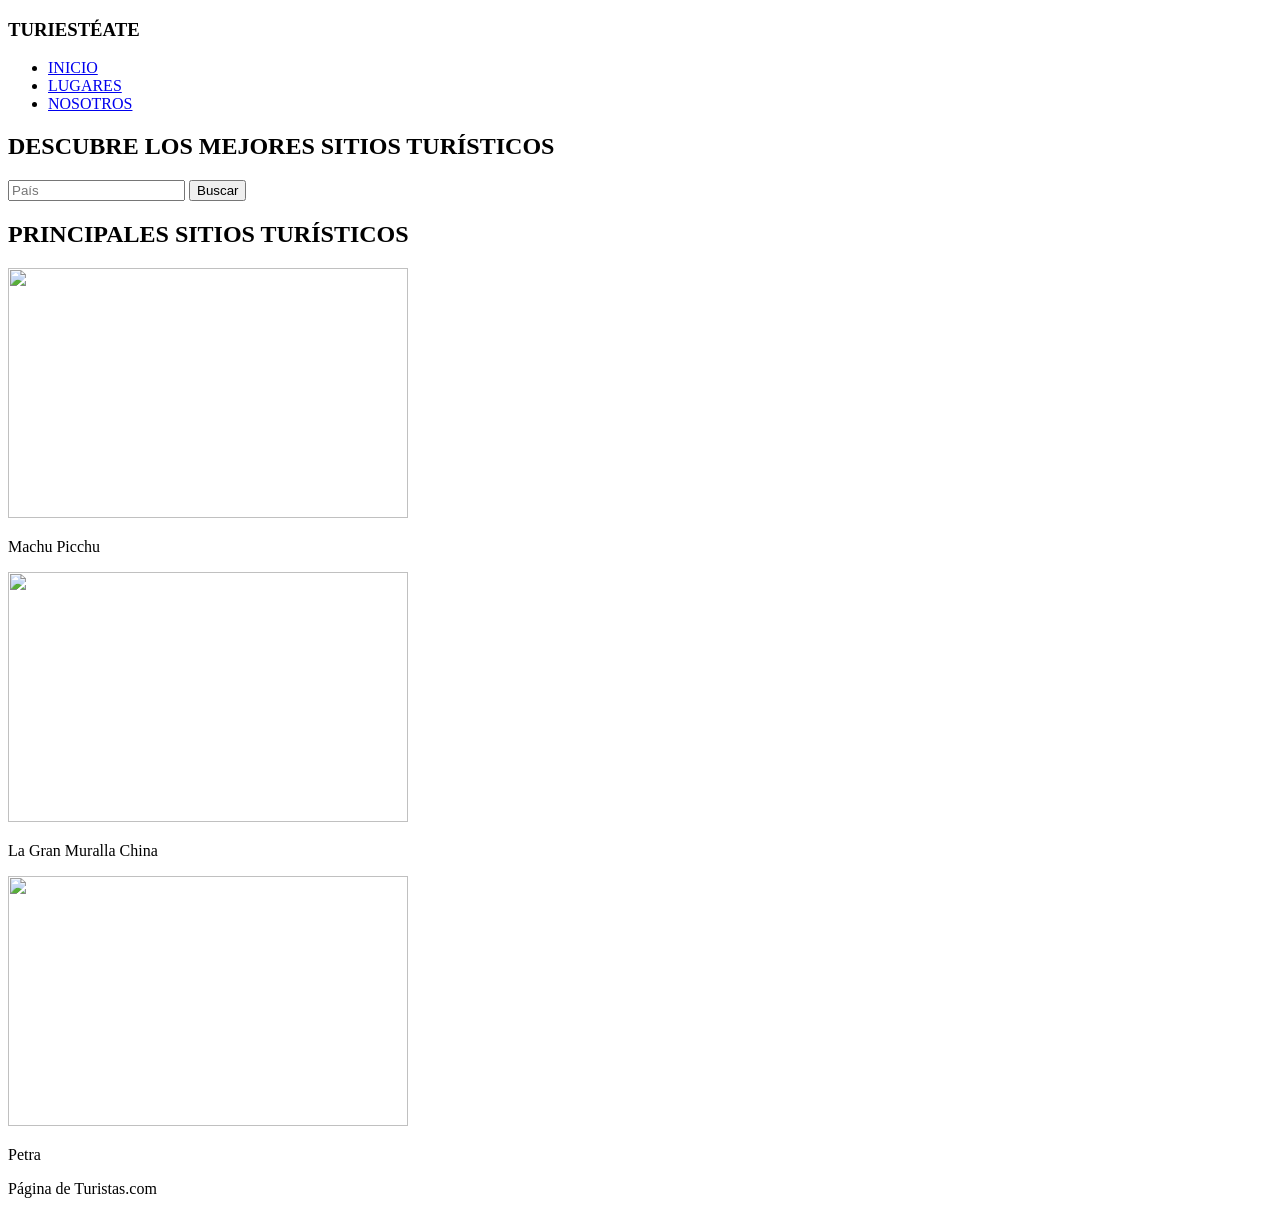
==== index.html @ 8e061277 "Tu mensaje" ====
<!DOCTYPE html>
<html lang="en">
<head>
    <meta charset="UTF-8">
    <meta name="viewport" content="width=device-width, initial-scale=1.0">
    <link rel="stylesheet" href="/estilos/estilos.css">
    <link rel="preconnect" href="https://fonts.googleapis.com">
    <link rel="preconnect" href="https://fonts.gstatic.com" crossorigin>
    <link href="https://fonts.googleapis.com/css2?family=Montserrat:wght@300;400;500;600;700&display=swap" rel="stylesheet">
    <title>Turistéate</title>
</head>
<body>
    <header>
        <section id="superior">
            <nav>
                <h1>TURIESTÉATE</h1>
                <ul>
                    <li><a href="index.html">INICIO</a></li>
                    <li><a href="lugares.html">LUGARES</a></li>
                    <li><a href="nosotros.html">NOSOTROS</a></li>
                </ul>
            </nav>

            <section id="bienvenida">
                <h2>DESCUBRE LOS MEJORES SITIOS TURÍSTICOS</h2>

                <form action="">
                    <input type="text" placeholder="País" id="pais">
                    <button type="submit">Buscar</button>
                </form>
        </section>
    </section>
    </header>
    <main>
        <section id="principales">
            <h2>PRINCIPALES SITIOS TURÍSTICOS</h2>
            <div>
                <img src="https://images.pexels.com/photos/7342970/pexels-photo-7342970.jpeg" width="400px" height="250px">
                <p>Machu Picchu</p>
            </div>
            <div>
                <img src="https://images.pexels.com/photos/33407548/pexels-photo-33407548.jpeg" width="400px" height="250px">
                <p>La Gran Muralla China</p>
            </div>
            <div>
                <img src="https://images.pexels.com/photos/1631665/pexels-photo-1631665.jpeg" width="400px" height="250px">
                <p>Petra</p>
            </div>
        </section>
    </main>
    <footer>
            <p>Página de Turistas.com</p>
    </footer>
</body>
</html>
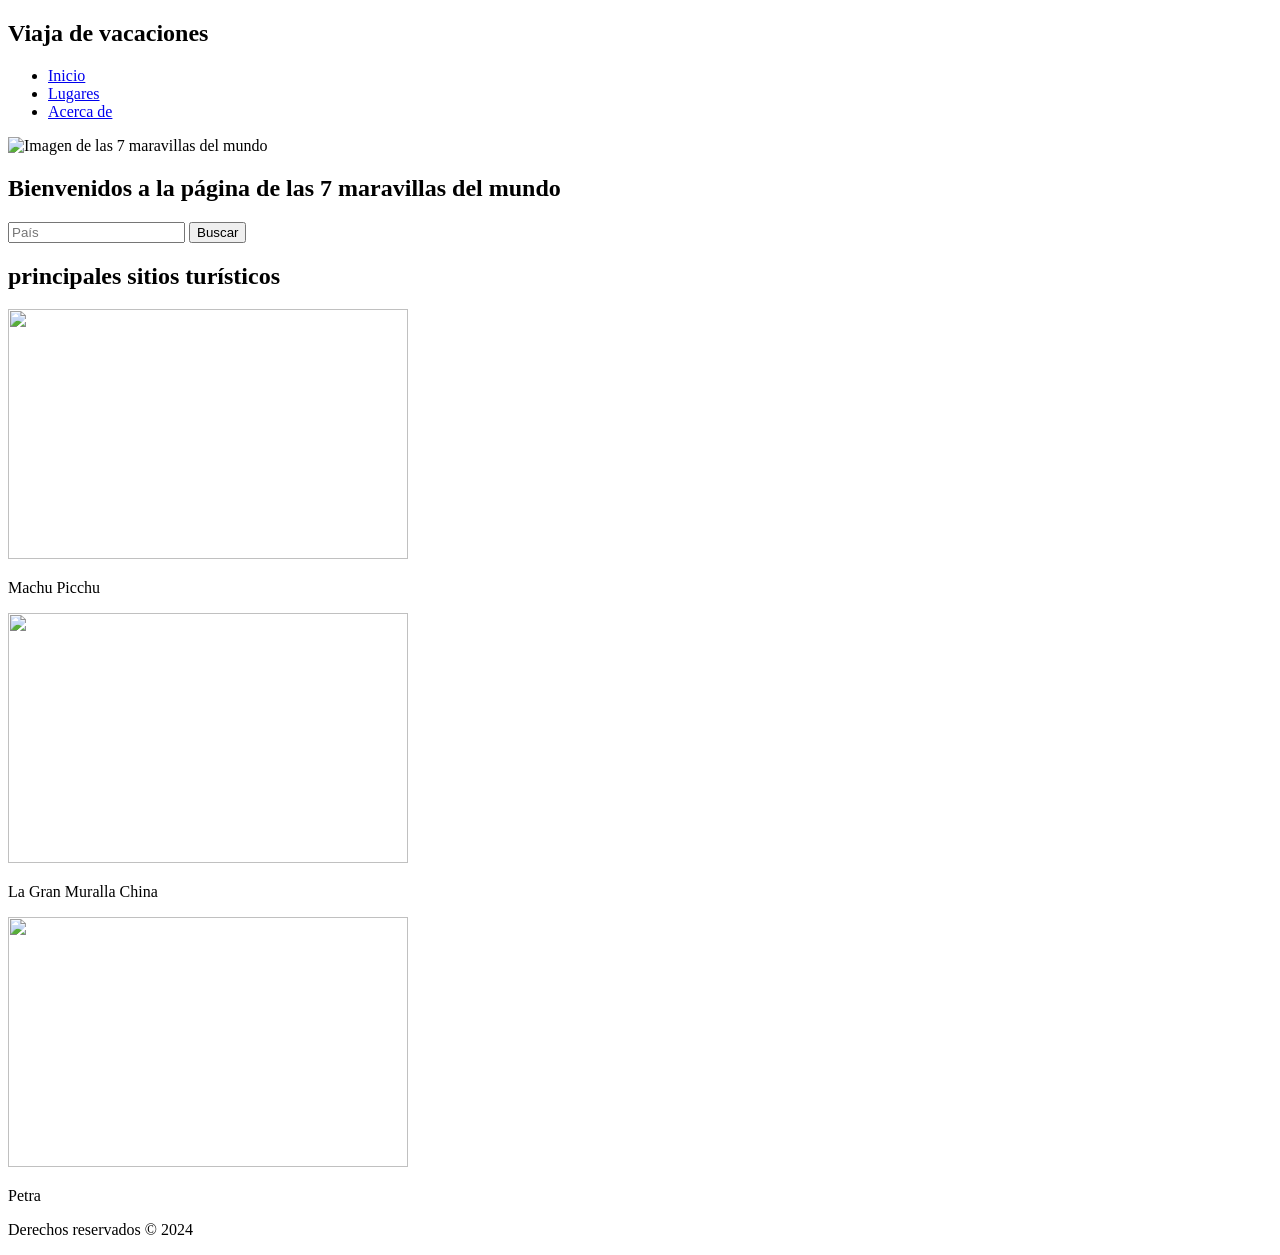
==== commit 33674bd4: "Comenzando con la estructura html" ====
--- a/index.html
+++ b/index.html
@@ -3,37 +3,30 @@
 <head>
     <meta charset="UTF-8">
     <meta name="viewport" content="width=device-width, initial-scale=1.0">
-    <link rel="stylesheet" href="/estilos/estilos.css">
-    <link rel="preconnect" href="https://fonts.googleapis.com">
-    <link rel="preconnect" href="https://fonts.gstatic.com" crossorigin>
-    <link href="https://fonts.googleapis.com/css2?family=Montserrat:wght@300;400;500;600;700&display=swap" rel="stylesheet">
-    <title>Turistéate</title>
+    <title>Turisteate</title>
 </head>
 <body>
-    <header>
-        <section id="superior">
-            <nav>
-                <h1>TURIESTÉATE</h1>
-                <ul>
-                    <li><a href="index.html">INICIO</a></li>
-                    <li><a href="lugares.html">LUGARES</a></li>
-                    <li><a href="nosotros.html">NOSOTROS</a></li>
-                </ul>
-            </nav>
+    <nav>
+        <h1>Viaja de vacaciones</h1>
+        <ul>
+            <li><a href="index.html">Inicio</a></li>
+            <li><a href="lugares.html">Lugares</a></li>
+            <li><a href="contacto.html">Acerca de</a></li>
+        </ul>
+    </nav>
+    <main>
+        <section id="bienvenida">
+            <img src="https://images.pexels.com/photos/4356144/pexels-photo-4356144.jpeg" alt="Imagen de las 7 maravillas del mundo" width="100%" height="650px">
+            <h2>Bienvenidos a la página de las 7 maravillas del mundo</h2>
 
-            <section id="bienvenida">
-                <h2>DESCUBRE LOS MEJORES SITIOS TURÍSTICOS</h2>
+            <form action="">
+                <input type="text" placeholder="País" id="pais">
+                <button type="submit">Buscar</button>
+            </form>
+        </section>
 
-                <form action="">
-                    <input type="text" placeholder="País" id="pais">
-                    <button type="submit">Buscar</button>
-                </form>
-        </section>
-    </section>
-    </header>
-    <main>
         <section id="principales">
-            <h2>PRINCIPALES SITIOS TURÍSTICOS</h2>
+            <h2>principales sitios turísticos</h2>
             <div>
                 <img src="https://images.pexels.com/photos/7342970/pexels-photo-7342970.jpeg" width="400px" height="250px">
                 <p>Machu Picchu</p>
@@ -47,9 +40,9 @@
                 <p>Petra</p>
             </div>
         </section>
+        <footer>
+            <p>Derechos reservados &copy; 2024</p>
+        </footer>
     </main>
-    <footer>
-            <p>Página de Turistas.com</p>
-    </footer>
 </body>
 </html>
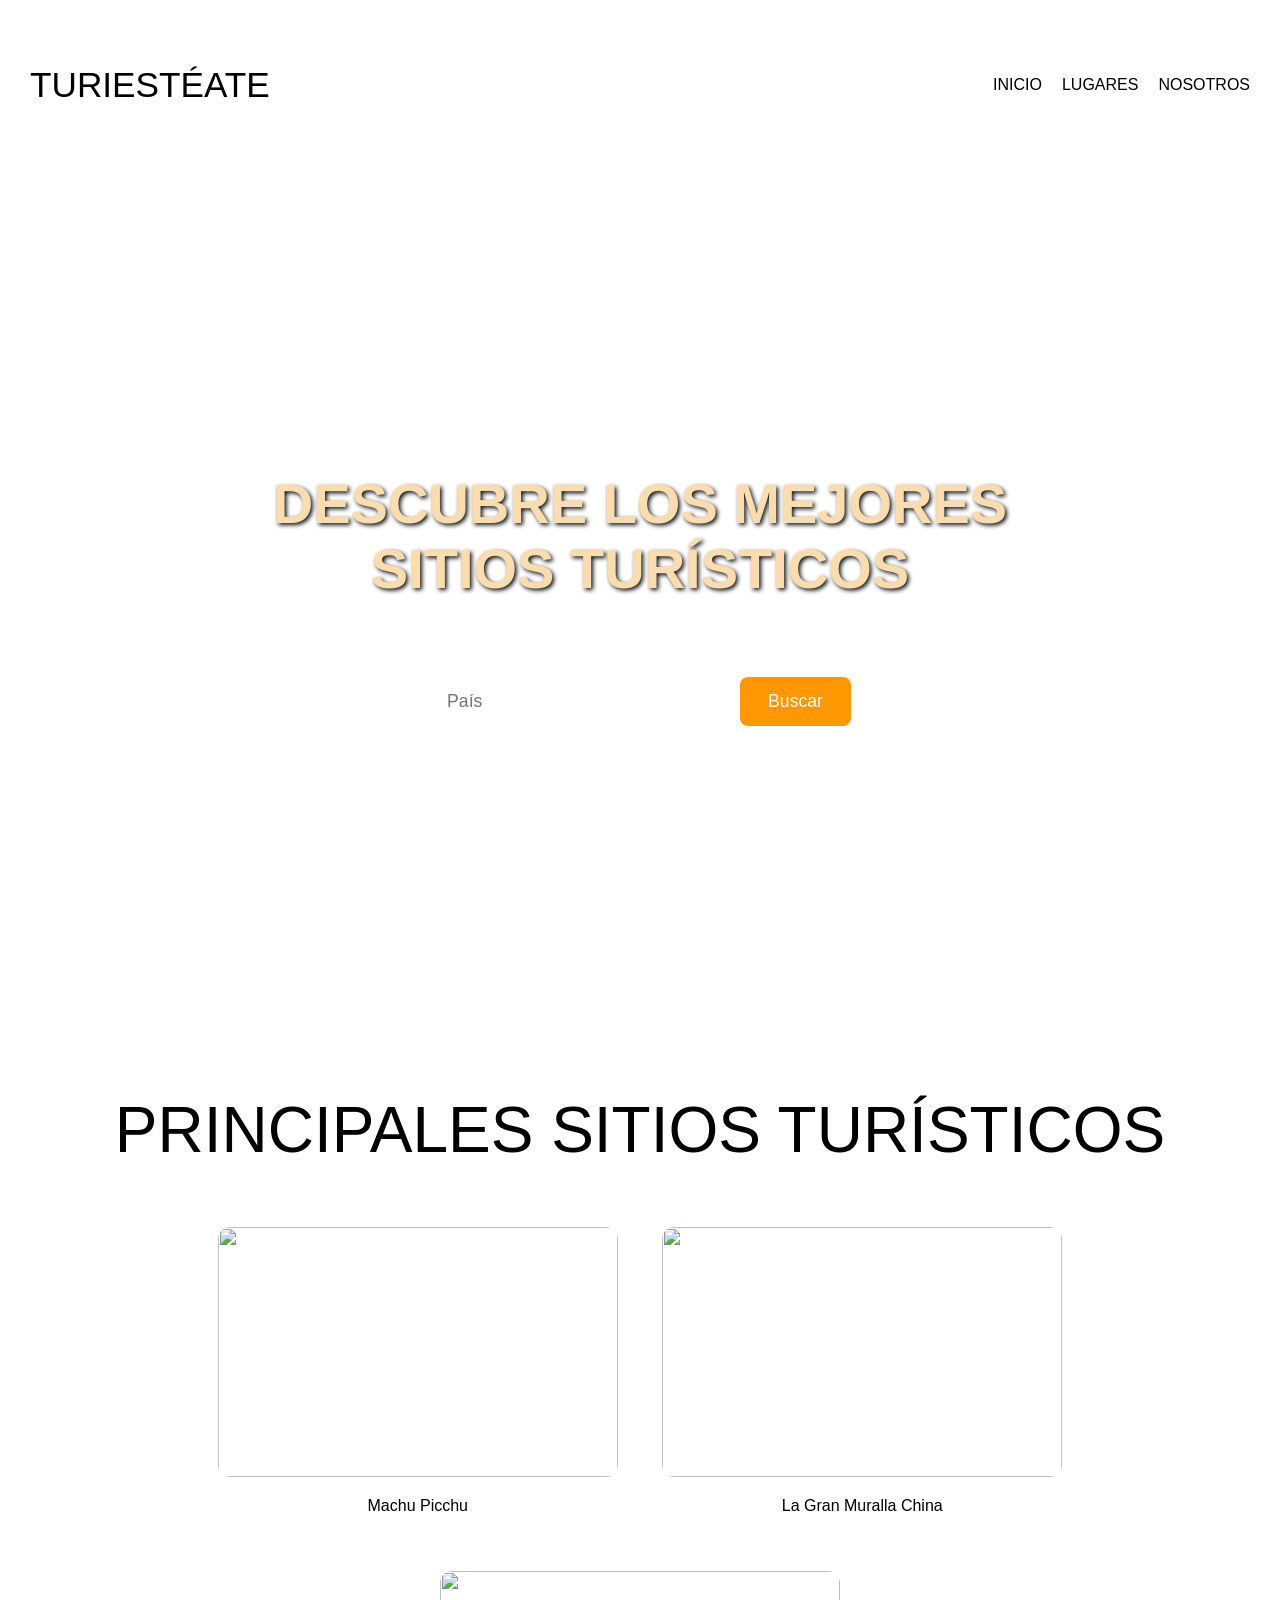
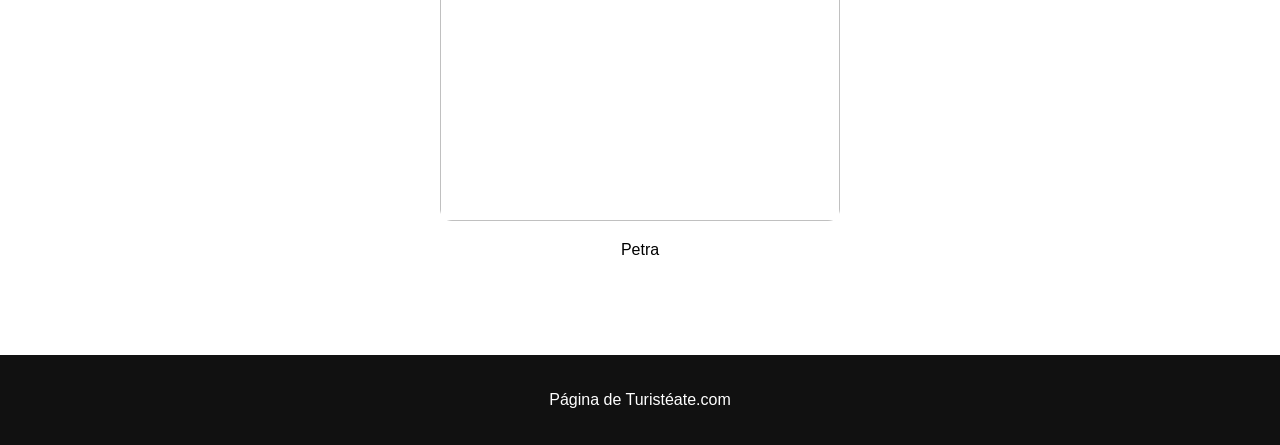
==== commit a7d7f24b: "Agregando estilos a inicio" ====
--- a/index.html
+++ b/index.html
@@ -3,30 +3,38 @@
 <head>
     <meta charset="UTF-8">
     <meta name="viewport" content="width=device-width, initial-scale=1.0">
-    <title>Turisteate</title>
+    <link rel="stylesheet" href="estilos.css">
+    <link rel="preconnect" href="https://fonts.googleapis.com">
+    <link rel="preconnect" href="https://fonts.gstatic.com" crossorigin>
+    <link href="https://fonts.googleapis.com/css2?family=Montserrat:wght@300;400;500;600;700&display=swap" rel="stylesheet">
+
+    <title>Turistéate</title>
 </head>
 <body>
-    <nav>
-        <h1>Viaja de vacaciones</h1>
-        <ul>
-            <li><a href="index.html">Inicio</a></li>
-            <li><a href="lugares.html">Lugares</a></li>
-            <li><a href="contacto.html">Acerca de</a></li>
-        </ul>
-    </nav>
     <main>
-        <section id="bienvenida">
-            <img src="https://images.pexels.com/photos/4356144/pexels-photo-4356144.jpeg" alt="Imagen de las 7 maravillas del mundo" width="100%" height="650px">
-            <h2>Bienvenidos a la página de las 7 maravillas del mundo</h2>
+        <section id="superior">
+            <nav>
+                <h1>TURIESTÉATE</h1>
+                <ul>
+                    <li><a href="index.html">INICIO</a></li>
+                    <li><a href="lugares.html">LUGARES</a></li>
+                    <li><a href="contacto.html">NOSOTROS</a></li>
+                </ul>
+            </nav>
 
-            <form action="">
-                <input type="text" placeholder="País" id="pais">
-                <button type="submit">Buscar</button>
-            </form>
+            <section id="bienvenida">
+                <h2>DESCUBRE LOS MEJORES SITIOS TURÍSTICOS</h2>
+
+                <form action="">
+                    <input type="text" placeholder="País" id="pais">
+                    <button type="submit">Buscar</button>
+                </form>
+            </section>
         </section>
+        
 
         <section id="principales">
-            <h2>principales sitios turísticos</h2>
+            <h2>PRINCIPALES SITIOS TURÍSTICOS</h2>
             <div>
                 <img src="https://images.pexels.com/photos/7342970/pexels-photo-7342970.jpeg" width="400px" height="250px">
                 <p>Machu Picchu</p>
@@ -41,7 +49,7 @@
             </div>
         </section>
         <footer>
-            <p>Derechos reservados &copy; 2024</p>
+            <p>Página de Turistéate.com</p>
         </footer>
     </main>
 </body>
--- a/estilos.css
+++ b/estilos.css
@@ -0,0 +1,138 @@
+body {
+    margin: 0;
+    padding: 0;
+    box-sizing: border-box;
+    font-family: 'Montserrat', sans-serif;
+}
+
+#superior {
+    min-height: 100vh;
+    background-image: url("https://images.pexels.com/photos/7639064/pexels-photo-7639064.jpeg");
+    background-size: cover;
+    background-position: center;
+    background-repeat: no-repeat;
+    position: relative;
+    color: black;
+}
+
+nav {
+    display: flex;
+    justify-content: space-between;
+    align-items: center;
+    padding: clamp(15px, 4vw, 30px);
+}
+
+nav h1 {
+    font-size: clamp(1.5rem, 3vw, 2.2rem);
+    font-weight: 500;
+}
+
+ul {
+    display: flex;
+    list-style: none;
+    gap: clamp(10px, 3vw, 20px);
+    margin: 0;
+    padding: 0;
+}
+
+ul li a {
+    text-decoration: none;
+    color: black;
+    font-weight: 500;
+}
+
+#bienvenida {
+    min-height: calc(100vh - 90px);
+    display: flex;
+    flex-direction: column;
+    justify-content: center;
+    align-items: center;
+    gap: 30px;
+    text-align: center;
+    padding: 0 20px;
+}
+
+#bienvenida h2 {
+    font-size: clamp(28px, 6vw, 56px);
+    font-weight: 700;
+    max-width: 900px;
+    text-shadow: #111 2px 2px 4px;
+    color: rgb(250, 220, 174)
+}
+
+#bienvenida form {
+    display: flex;
+    gap: 15px;
+}
+
+#bienvenida input {
+    padding: 14px 18px;
+    font-size: 1.1rem;
+    border-radius: 8px;
+    border: none;
+    width: 260px;
+    outline: none;
+    
+}
+
+#bienvenida button {
+    padding: 14px 28px;
+    font-size: 1.1rem;
+    border-radius: 8px;
+    border: none;
+    cursor: pointer;
+    background-color: #ff9800;
+    color: white;
+}
+
+#principales {
+    padding: 60px 20px;
+    text-align: center;
+}
+
+#principales h2 {
+    font-size: 4rem;
+    font-weight: 400;
+    margin-bottom: 40px;
+}
+
+#principales div {
+    display: inline-block;
+    margin: 20px;
+}
+
+#principales img {
+    border-radius: 12px;
+}
+
+footer {
+    text-align: center;
+    padding: 20px;
+    background-color: #111;
+    color: white;
+}
+
+@media (max-width: 768px) {
+
+    nav {
+        flex-direction: column;
+        gap: 15px;
+    }
+
+    ul {
+        justify-content: center;
+        flex-wrap: wrap;
+    }
+
+    #bienvenida form {
+        flex-direction: column;
+        width: 100%;
+        max-width: 300px;
+    }
+
+    #bienvenida input,
+    #bienvenida button {
+        width: 100%;
+    }
+
+}
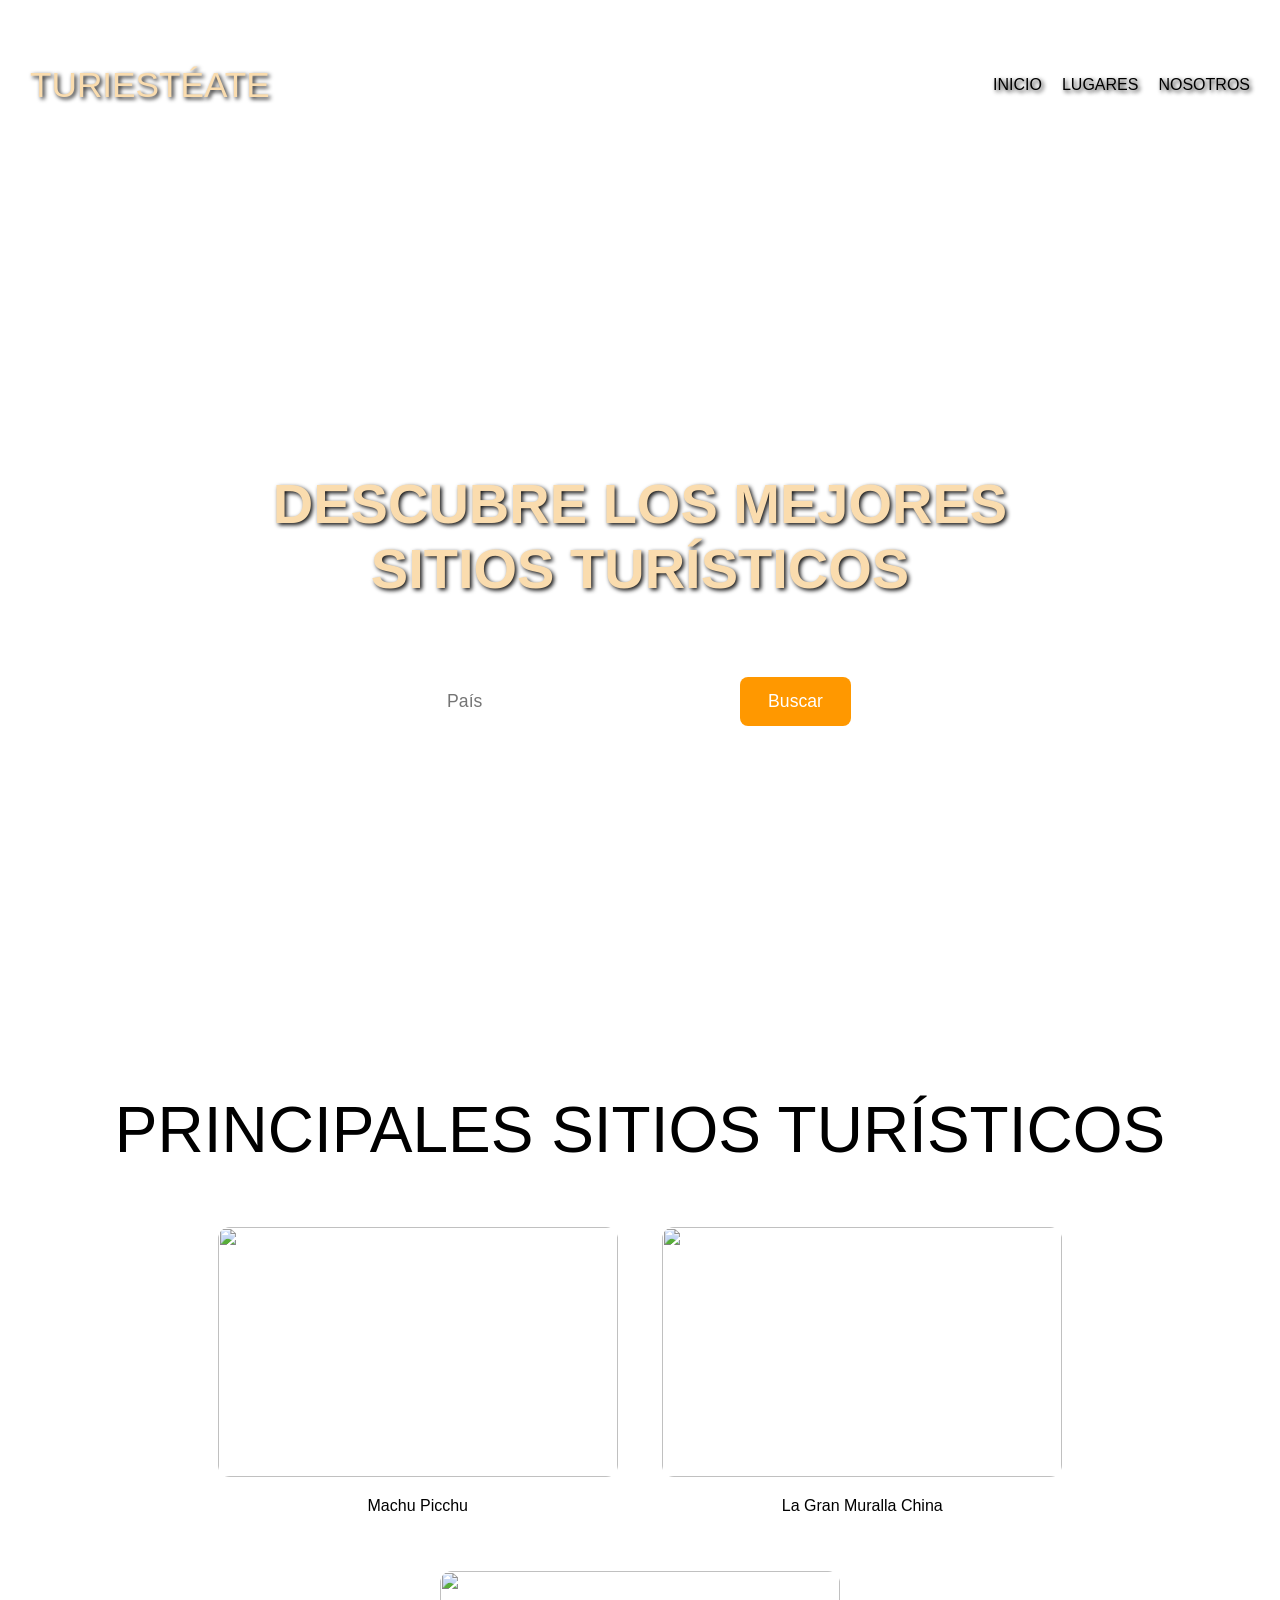
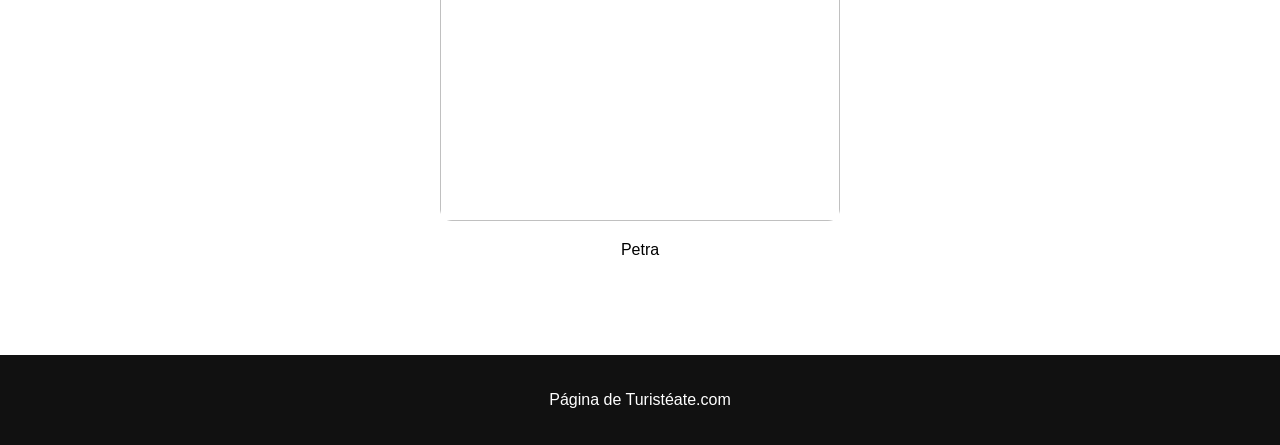
==== commit 09fdb379: "Agregando contenido a lugares" ====
--- a/index.html
+++ b/index.html
@@ -3,22 +3,21 @@
 <head>
     <meta charset="UTF-8">
     <meta name="viewport" content="width=device-width, initial-scale=1.0">
-    <link rel="stylesheet" href="estilos.css">
+    <link rel="stylesheet" href="/estilos/estilos.css">
     <link rel="preconnect" href="https://fonts.googleapis.com">
     <link rel="preconnect" href="https://fonts.gstatic.com" crossorigin>
     <link href="https://fonts.googleapis.com/css2?family=Montserrat:wght@300;400;500;600;700&display=swap" rel="stylesheet">
-
     <title>Turistéate</title>
 </head>
 <body>
-    <main>
+    <header>
         <section id="superior">
             <nav>
                 <h1>TURIESTÉATE</h1>
                 <ul>
                     <li><a href="index.html">INICIO</a></li>
                     <li><a href="lugares.html">LUGARES</a></li>
-                    <li><a href="contacto.html">NOSOTROS</a></li>
+                    <li><a href="nosotros.html">NOSOTROS</a></li>
                 </ul>
             </nav>
 
@@ -29,10 +28,10 @@
                     <input type="text" placeholder="País" id="pais">
                     <button type="submit">Buscar</button>
                 </form>
-            </section>
         </section>
-        
-
+    </section>
+    </header>
+    <main>
         <section id="principales">
             <h2>PRINCIPALES SITIOS TURÍSTICOS</h2>
             <div>
@@ -48,9 +47,9 @@
                 <p>Petra</p>
             </div>
         </section>
-        <footer>
+    </main>
+    <footer>
             <p>Página de Turistéate.com</p>
-        </footer>
-    </main>
+    </footer>
 </body>
 </html>
--- a/estilos/estilos.css
+++ b/estilos/estilos.css
@@ -0,0 +1,146 @@
+body {
+    margin: 0;
+    padding: 0;
+    box-sizing: border-box;
+    font-family: 'Montserrat', sans-serif;
+}
+
+#superior {
+    min-height: 100vh;
+    background-image: url("https://images.pexels.com/photos/7639064/pexels-photo-7639064.jpeg");
+    background-size: cover;
+    background-position: center;
+    background-repeat: no-repeat;
+    position: relative;
+    color: black;
+}
+
+nav {
+    display: flex;
+    justify-content: space-between;
+    align-items: center;
+    padding: clamp(15px, 4vw, 30px);
+}
+
+nav h1 {
+    font-size: clamp(1.5rem, 3vw, 2.2rem);
+    font-weight: 400;
+    text-shadow: #111 2px 2px 4px;
+    color: rgb(250, 220, 174)
+}
+
+ul {
+    display: flex;
+    list-style: none;
+    gap: clamp(10px, 3vw, 20px);
+    margin: 0;
+    padding: 0;
+}
+
+ul li a {
+    text-decoration: none;
+    color: black;
+    font-weight: 500;
+    text-shadow: #111 2px 2px 4px;
+}
+
+#bienvenida {
+    min-height: calc(100vh - 90px);
+    display: flex;
+    flex-direction: column;
+    justify-content: center;
+    align-items: center;
+    gap: 30px;
+    text-align: center;
+    padding: 0 20px;
+}
+
+#bienvenida h2 {
+    font-size: clamp(28px, 6vw, 56px);
+    font-weight: 700;
+    max-width: 900px;
+    text-shadow: #111 2px 2px 4px;
+    color: rgb(250, 220, 174)
+}
+
+#bienvenida form {
+    display: flex;
+    gap: 15px;
+}
+
+#bienvenida input {
+    padding: 14px 18px;
+    font-size: 1.1rem;
+    border-radius: 8px;
+    border: none;
+    width: 260px;
+    outline: none;
+    
+}
+
+#bienvenida button {
+    padding: 14px 28px;
+    font-size: 1.1rem;
+    border-radius: 8px;
+    border: none;
+    cursor: pointer;
+    background-color: #ff9800;
+    color: white;
+}
+
+#principales {
+    padding: 60px 20px;
+    text-align: center;
+}
+
+#principales h2 {
+    font-size: 4rem;
+    font-weight: 400;
+    margin-bottom: 40px;
+}
+
+#principales div {
+    display: inline-block;
+    margin: 20px;
+}
+
+#principales img {
+    border-radius: 12px;
+}
+
+#principales img:hover {
+    transform: scale(1.1);
+    transition: transform 0.3s ease;
+}
+
+footer {
+    text-align: center;
+    padding: 20px;
+    background-color: #111;
+    color: white;
+}
+
+@media (max-width: 768px) {
+
+    nav {
+        flex-direction: column;
+        gap: 15px;
+    }
+
+    ul {
+        justify-content: center;
+        flex-wrap: wrap;
+    }
+
+    #bienvenida form {
+        flex-direction: column;
+        width: 100%;
+        max-width: 300px;
+    }
+
+    #bienvenida input,
+    #bienvenida button {
+        width: 100%;
+    }
+
+}
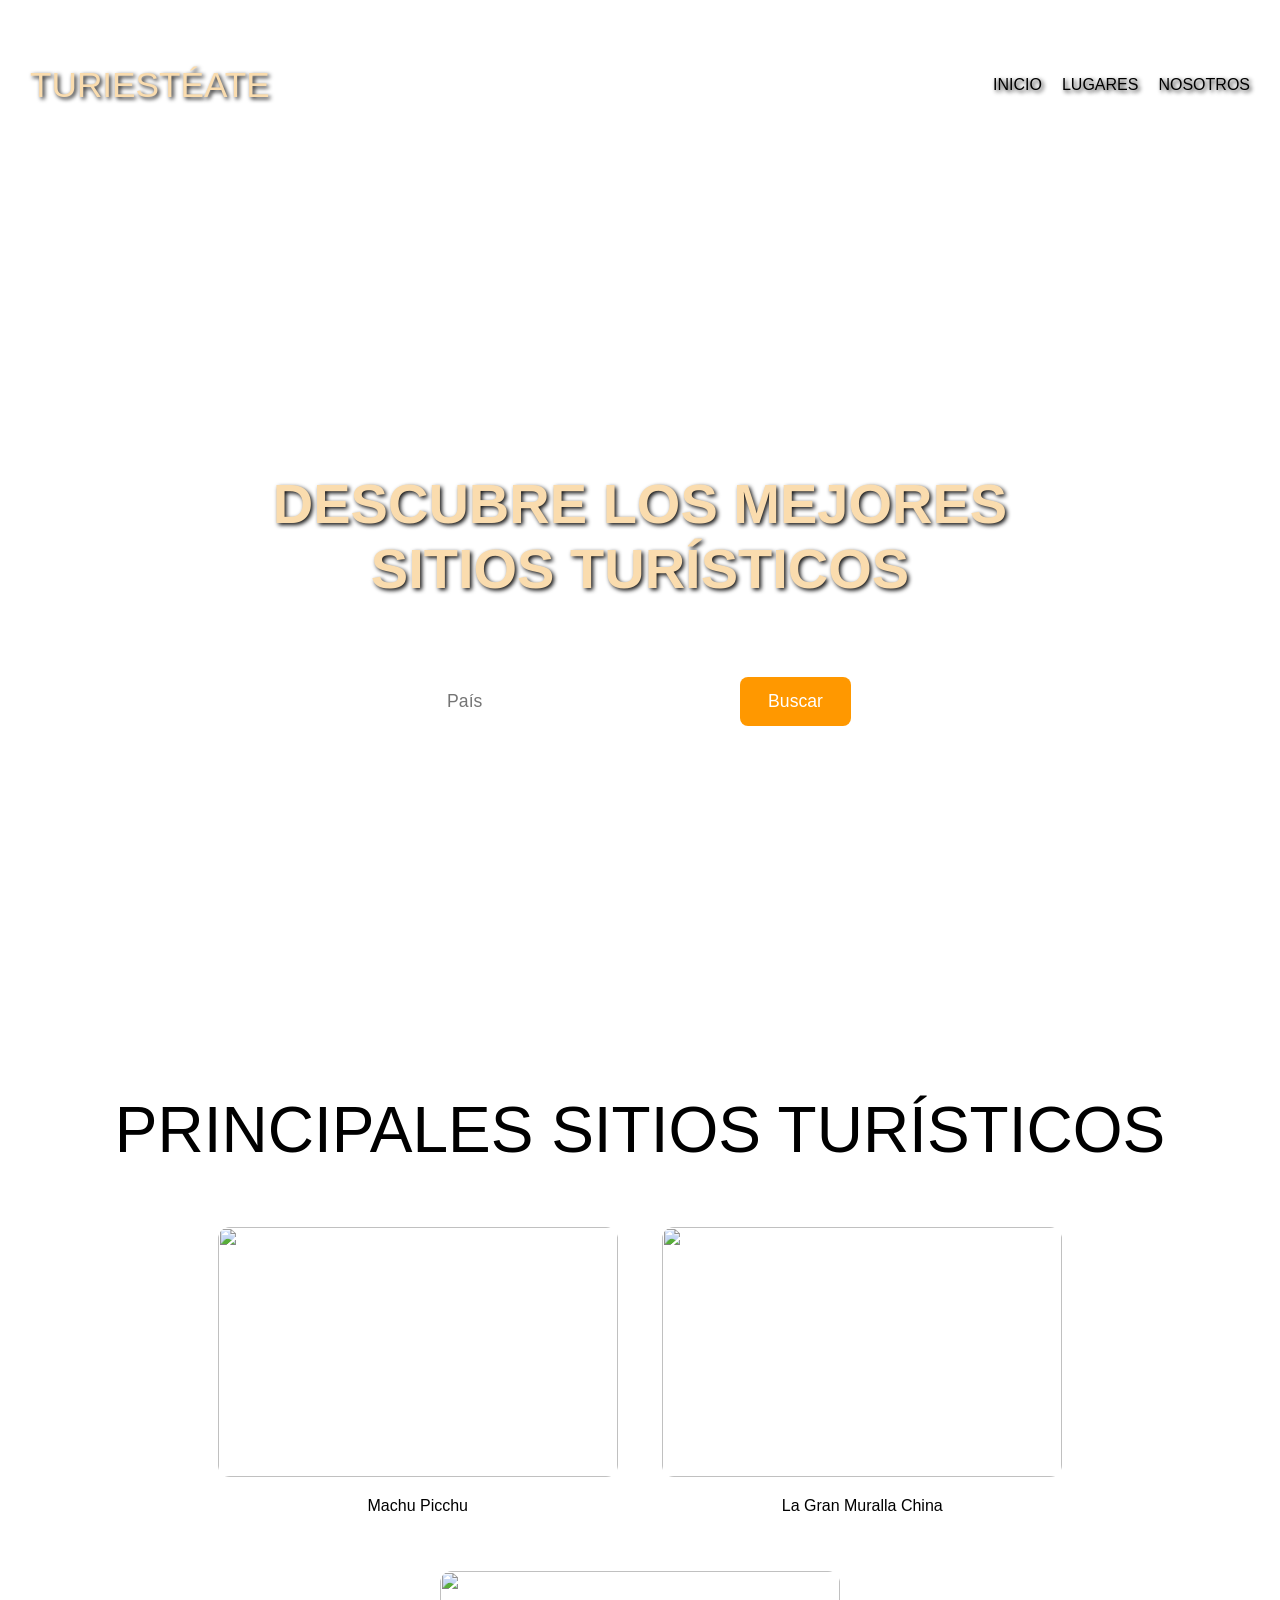
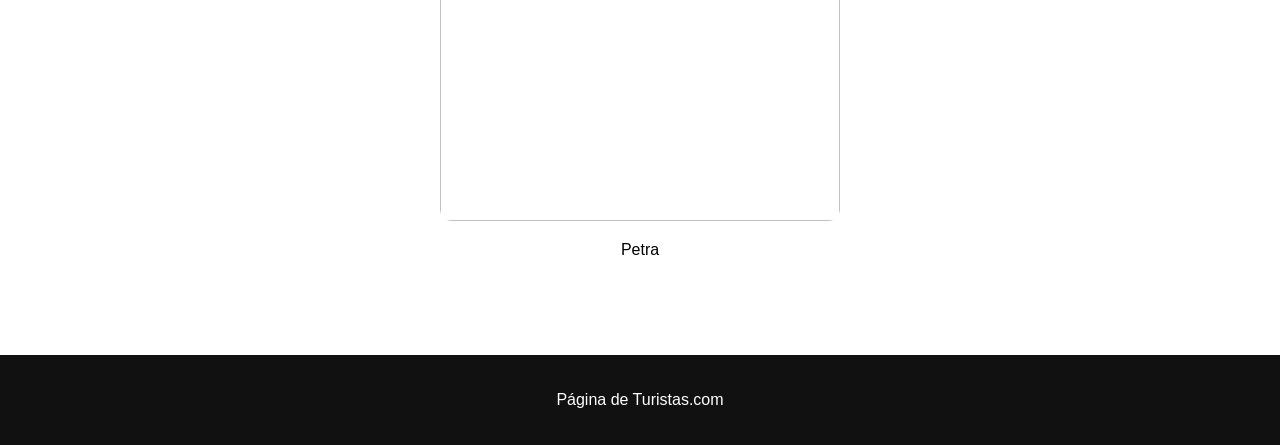
==== commit 86bd0bff: "Merge pull request #1 from JosephTocre/feature-index Tu mensaje" ====
--- a/index.html
+++ b/index.html
@@ -49,7 +49,7 @@
         </section>
     </main>
     <footer>
-            <p>Página de Turistéate.com</p>
+            <p>Página de Turistas.com</p>
     </footer>
 </body>
 </html>
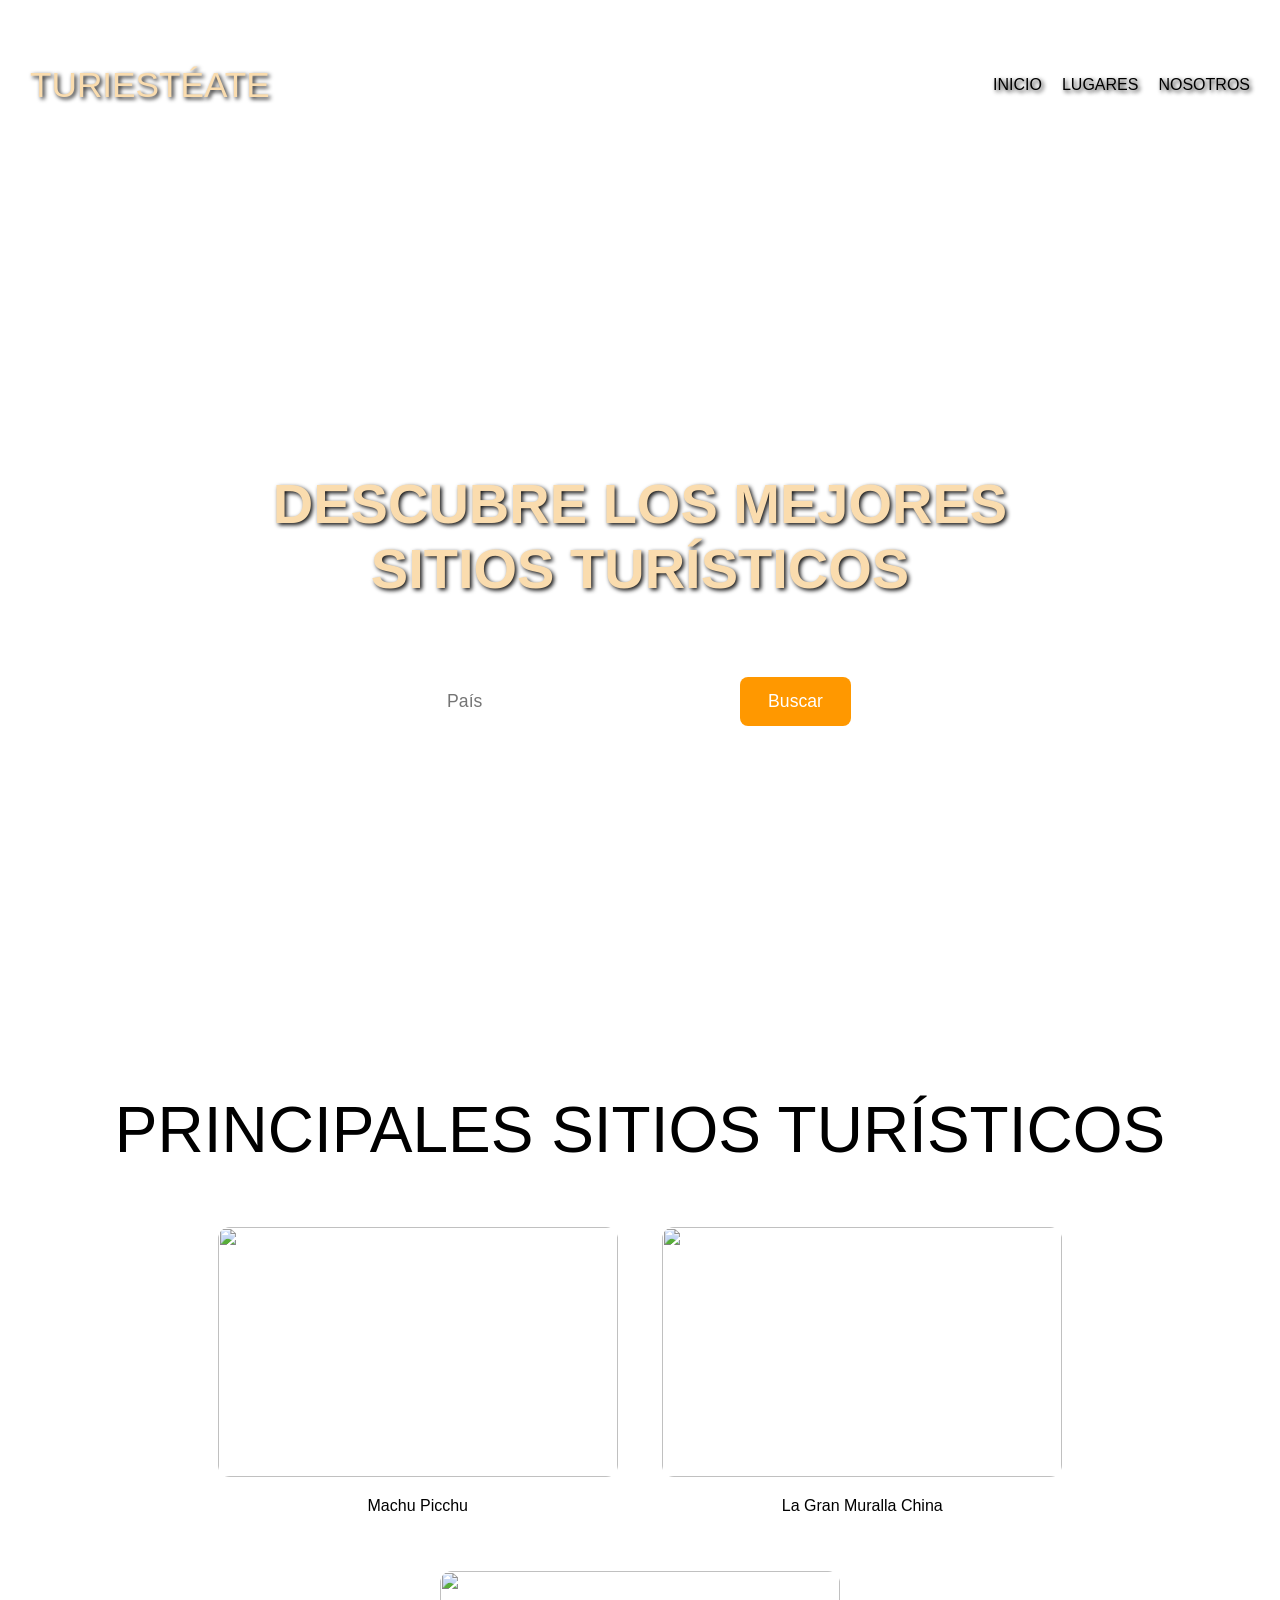
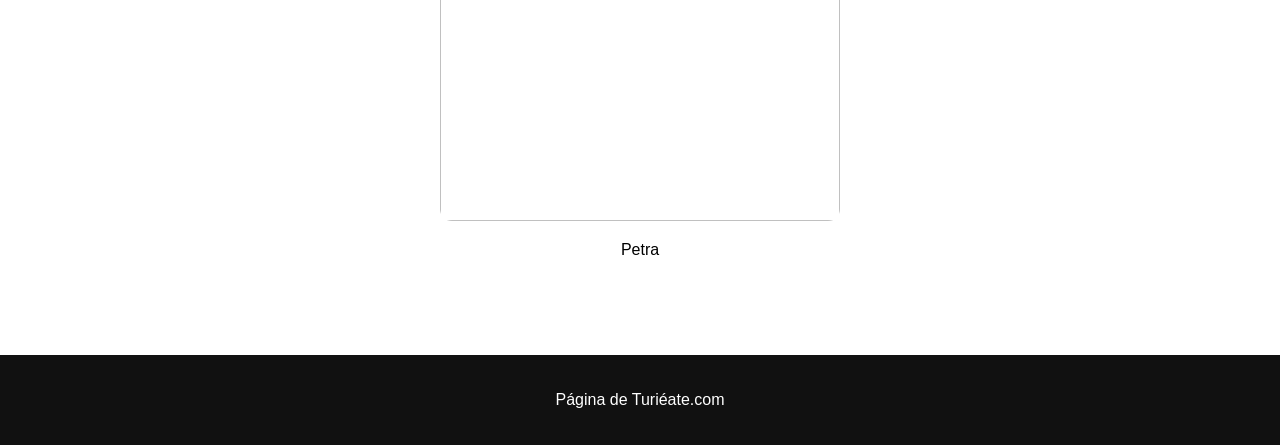
==== commit 3d9fef04: "cambiando footer" ====
--- a/index.html
+++ b/index.html
@@ -49,7 +49,7 @@
         </section>
     </main>
     <footer>
-            <p>Página de Turistas.com</p>
+            <p>Página de Turiéate.com</p>
     </footer>
 </body>
 </html>
